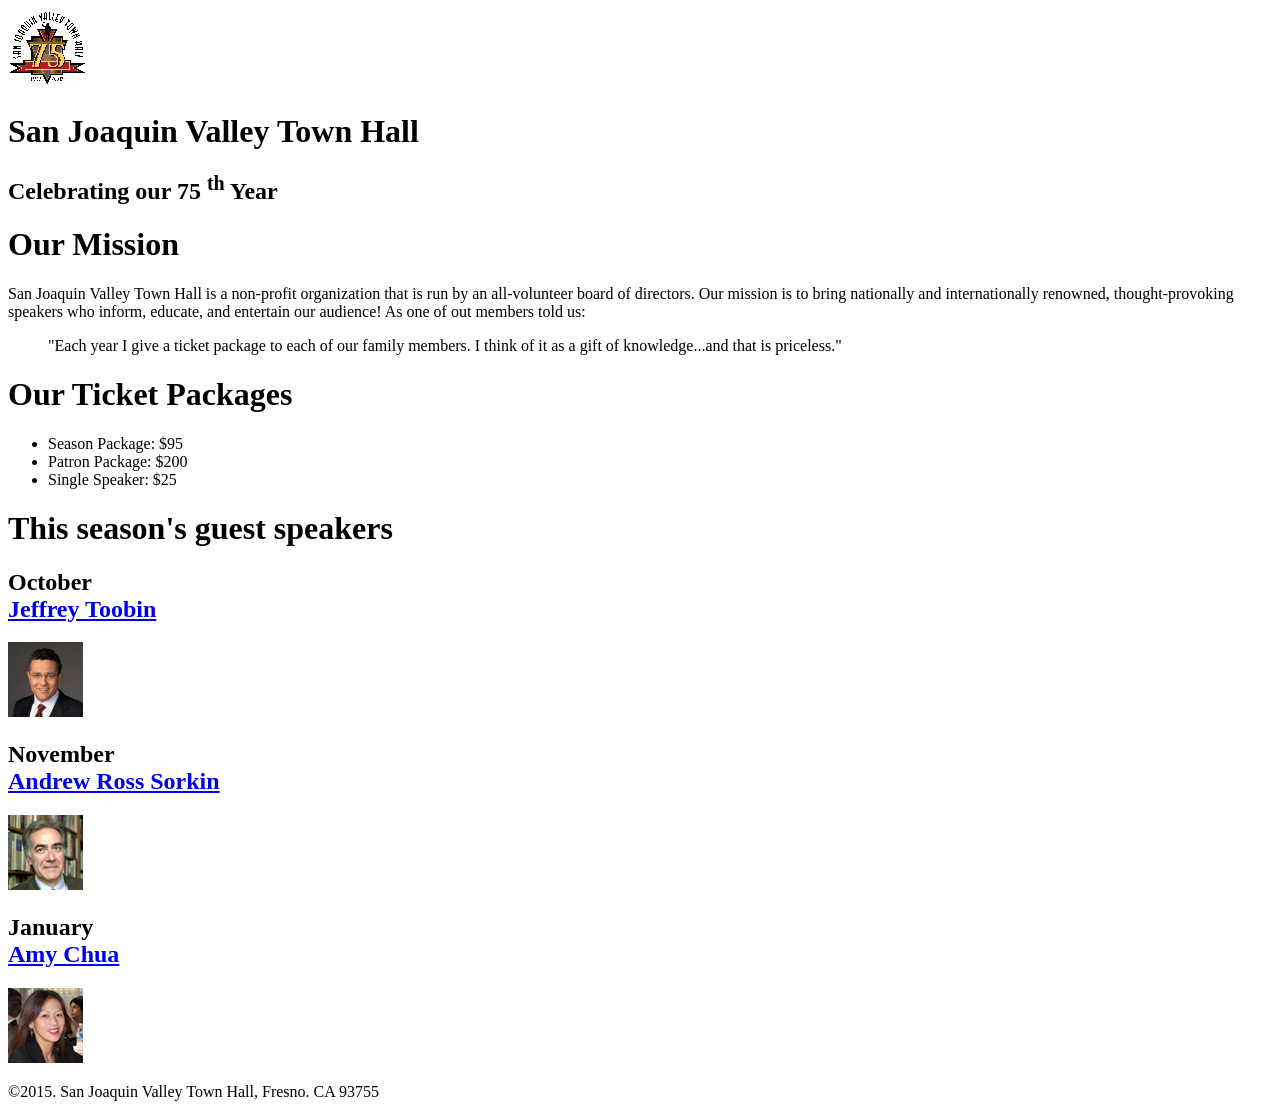
==== Ch03_Exercise/text/index.html @ c552c98c "add" ====
<!DOCTYPE html>
<html lang="en">
<head>
    <meta charset="UTF-8">
    <meta name="viewport" content="width=device-width, initial-scale=1.0">
    <title>Document</title>
</head>
<body>
    <img src="../images/anh.gif" alt="favicon">
    <h1>San Joaquin Valley Town Hall</h1>
    <h2>Celebrating our 75 <sup>th</sup> Year</h2>
    <h1>Our Mission</h1>
    <p>San Joaquin Valley Town Hall is a non-profit organization that is run by an all-volunteer board of directors. Our mission is to bring nationally
        and internationally renowned, thought-provoking speakers who inform, educate, and entertain our audience! As one of out members told us:</p>
    <blockquote>"Each year I give a ticket package to each of our family members. I think of it as a gift of knowledge...and that is priceless."</blockquote>
    <h1>Our Ticket Packages</h1>
    <ul>
        <li>Season Package: $95</li>
        <li>Patron Package: $200</li>
        <li>Single Speaker: $25</li>
    </ul>
    <h1>This season's guest speakers</h1>
    <h2>October<br><a href="../speakers/toobin.html">Jeffrey Toobin</a></h2>
    <img src="../images/im.jfif" alt="Jeffrey Toobin" alt="75">
    <h2>November<br><a href="../speakers/sorkin.html">Andrew Ross Sorkin</a></h2>
    <img src="../images/imgpm.jfif" alt="Andrew Ross Sorkin" alt="75">
    <h2>January<br><a href="../speakers/chua.html">Amy Chua</a></h2>
    <img src="../images/nu.jfif" alt="Amy Chua" alt="Amy Chua">
    
</body>
<footer> 
    <p>&copy;2015. San Joaquin Valley Town Hall, Fresno. CA 93755</p>
</footer>
</html>
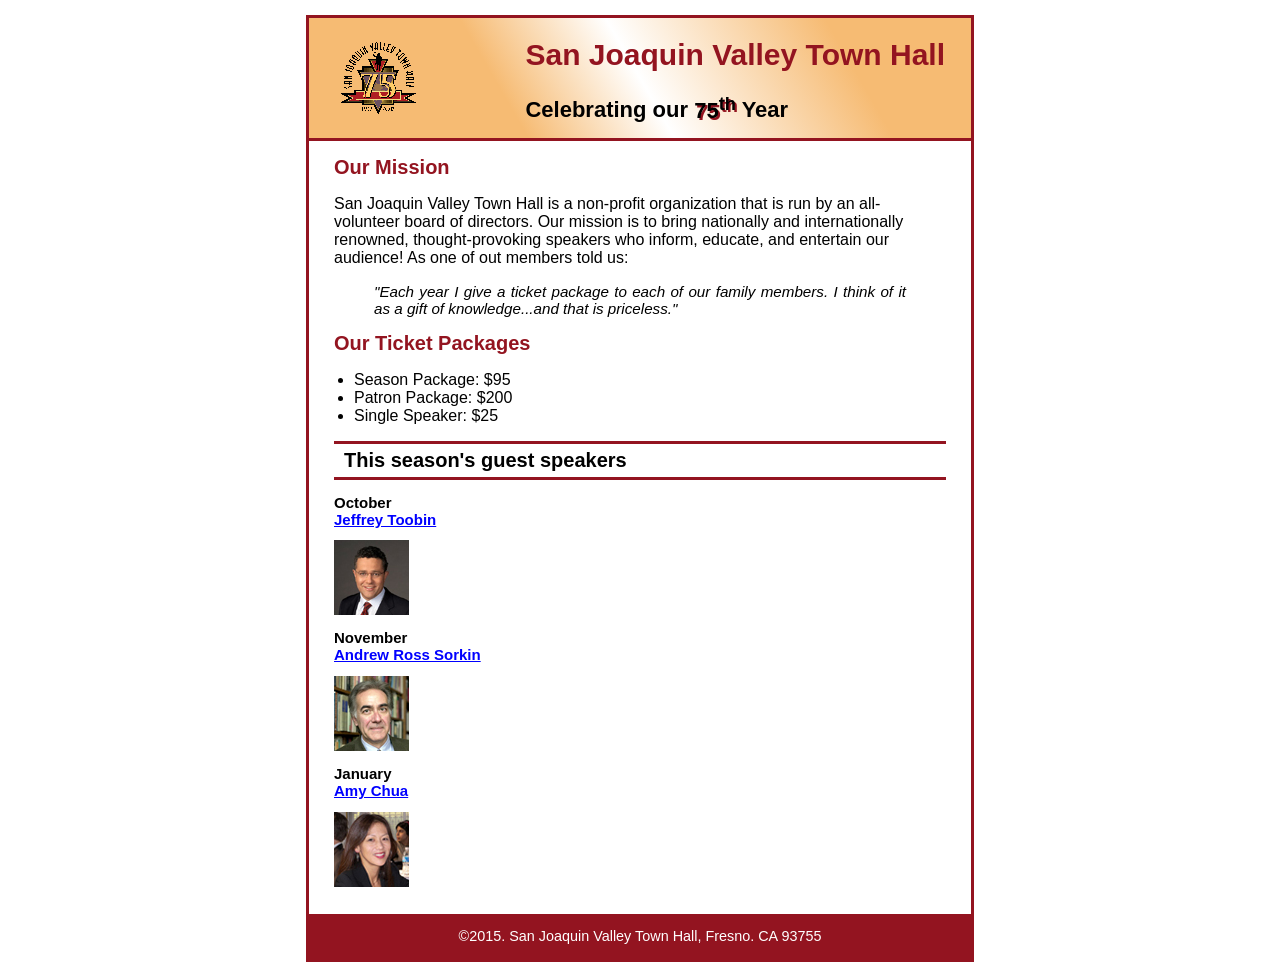
==== commit 2ef44195: "add exCH05" ====
--- a/Ch03_Exercise/text/index.html
+++ b/Ch03_Exercise/text/index.html
@@ -3,32 +3,42 @@
 <head>
     <meta charset="UTF-8">
     <meta name="viewport" content="width=device-width, initial-scale=1.0">
+    <link rel="stylesheet" href="../styles/style.css">
     <title>Document</title>
 </head>
 <body>
-    <img src="../images/anh.gif" alt="favicon">
-    <h1>San Joaquin Valley Town Hall</h1>
-    <h2>Celebrating our 75 <sup>th</sup> Year</h2>
-    <h1>Our Mission</h1>
-    <p>San Joaquin Valley Town Hall is a non-profit organization that is run by an all-volunteer board of directors. Our mission is to bring nationally
-        and internationally renowned, thought-provoking speakers who inform, educate, and entertain our audience! As one of out members told us:</p>
-    <blockquote>"Each year I give a ticket package to each of our family members. I think of it as a gift of knowledge...and that is priceless."</blockquote>
-    <h1>Our Ticket Packages</h1>
-    <ul>
-        <li>Season Package: $95</li>
-        <li>Patron Package: $200</li>
-        <li>Single Speaker: $25</li>
-    </ul>
-    <h1>This season's guest speakers</h1>
+    <div class="top">
+        <div class="left">
+            <img src="../images/anh.gif" alt="favicon">
+        </div>
+        <div class="right">
+            <h1>San Joaquin Valley Town Hall</h1>
+            <h2 class="celebrating">Celebrating our <span>75<sup>th</sup></span>  Year</h2>
+         </div>
+    </div>
+    <div class="center">
+        <h1>Our Mission</h1>
+        <p>San Joaquin Valley Town Hall is a non-profit organization that is run by an all-volunteer board of directors. Our mission is to bring nationally
+            and internationally renowned, thought-provoking speakers who inform, educate, and entertain our audience! As one of out members told us:</p>
+        <blockquote class="blockquote"><i>"Each year I give a ticket package to each of our family members. I think of it as a gift of knowledge...and that is priceless."</i></blockquote>
+        <h1>Our Ticket Packages</h1>
+        <ul>
+            <li>Season Package: $95</li>
+            <li>Patron Package: $200</li>
+            <li>Single Speaker: $25</li>
+        </ul>
+    </div>
+    <div class="people">
+    <h1 class="speakers">This season's guest speakers</h1>
     <h2>October<br><a href="../speakers/toobin.html">Jeffrey Toobin</a></h2>
     <img src="../images/im.jfif" alt="Jeffrey Toobin" alt="75">
     <h2>November<br><a href="../speakers/sorkin.html">Andrew Ross Sorkin</a></h2>
     <img src="../images/imgpm.jfif" alt="Andrew Ross Sorkin" alt="75">
     <h2>January<br><a href="../speakers/chua.html">Amy Chua</a></h2>
     <img src="../images/nu.jfif" alt="Amy Chua" alt="Amy Chua">
-    
+    </div>
 </body>
-<footer> 
+<footer class="footer"> 
     <p>&copy;2015. San Joaquin Valley Town Hall, Fresno. CA 93755</p>
 </footer>
 </html>
--- a/Ch03_Exercise/styles/style.css
+++ b/Ch03_Exercise/styles/style.css
@@ -0,0 +1,72 @@
+body{
+    width: 612px;
+    font-family: Verdana, Arial, Helvetica, sans-serif;
+    font-size: 100%;
+    margin: 15px auto;
+    border: 3px solid  #931420;
+    padding: 0px 25px;
+}
+h1{
+    color:  #931420;
+}
+a{
+    color: blue;
+}
+.top{
+    height: 120px;
+    margin: 0px -25px 10px -25px;
+    border-bottom: 3px solid #931420;
+    background-image: -webkit-linear-gradient(30deg, #f6bb73 0%, #f6bb73 30%, white 50%, #f6bb73 80%, #f6bb73 100%);
+}
+.top .left{
+    float: left;
+    padding: 20px 30px;
+}
+.top .right{
+    float: right;
+}
+.top .right h1{
+    font-size: 30px;
+    padding-right: 26px;
+}
+.top .right .celebrating{
+    font-size: 22px;
+}
+.celebrating span{
+    color:black;
+    text-shadow: 2px 2px #931420;
+}
+.center{
+    margin-top: 15px;
+}
+.center h1{
+    font-size: 20px;
+}
+.center .blockquote{
+    text-align:justify;
+    font-size: 95%;
+}
+.people{
+    font-size: 10px;
+}
+.center ul{
+    padding-left: 20px;
+}
+.people h1{
+    color: black;
+    border-bottom: 3px solid #931420;
+    border-top: 3px solid #931420;
+    padding: 5px 10px;
+}
+.footer{
+    margin: 25px -25px 0px -25px;
+    padding-left: 0px;
+}
+.footer p{
+    font-size: 90%;
+    text-align: center;
+    background-color: #931420;
+    color: white;
+    margin: 0em ;
+    padding: 1em;
+}
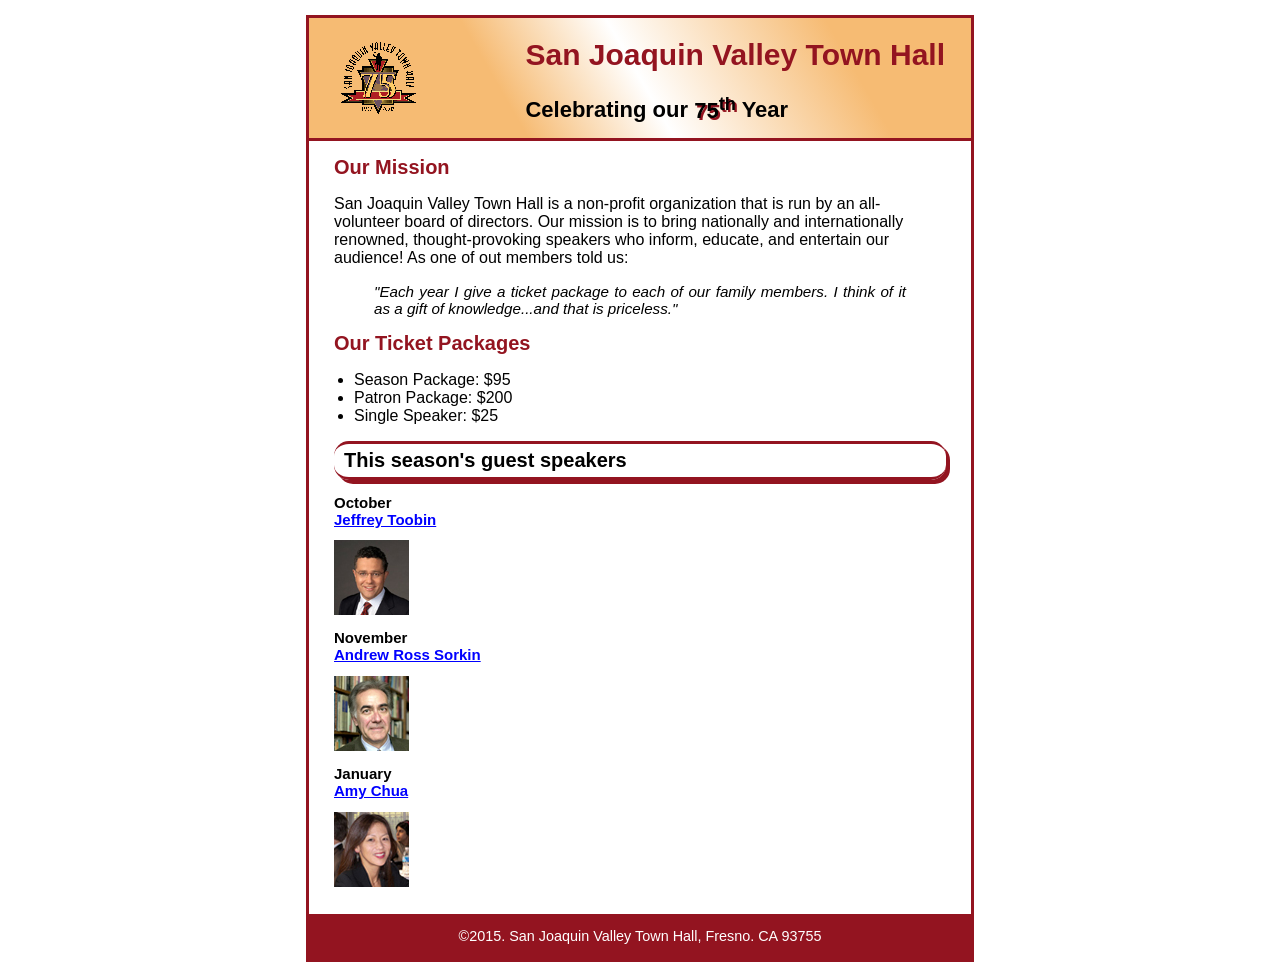
==== commit a638d279: "add exCH05" ====
--- a/Ch03_Exercise/text/index.html
+++ b/Ch03_Exercise/text/index.html
@@ -29,13 +29,13 @@
         </ul>
     </div>
     <div class="people">
-    <h1 class="speakers">This season's guest speakers</h1>
-    <h2>October<br><a href="../speakers/toobin.html">Jeffrey Toobin</a></h2>
-    <img src="../images/im.jfif" alt="Jeffrey Toobin" alt="75">
-    <h2>November<br><a href="../speakers/sorkin.html">Andrew Ross Sorkin</a></h2>
-    <img src="../images/imgpm.jfif" alt="Andrew Ross Sorkin" alt="75">
-    <h2>January<br><a href="../speakers/chua.html">Amy Chua</a></h2>
-    <img src="../images/nu.jfif" alt="Amy Chua" alt="Amy Chua">
+        <h1 class="speakers">This season's guest speakers</h1>
+        <h2>October<br><a href="../speakers/toobin.html">Jeffrey Toobin</a></h2>
+        <img src="../images/im.jfif" alt="Jeffrey Toobin" alt="75">
+        <h2>November<br><a href="../speakers/sorkin.html">Andrew Ross Sorkin</a></h2>
+        <img src="../images/imgpm.jfif" alt="Andrew Ross Sorkin" alt="75">
+        <h2>January<br><a href="../speakers/chua.html">Amy Chua</a></h2>
+        <img src="../images/nu.jfif" alt="Amy Chua" alt="Amy Chua">
     </div>
 </body>
 <footer class="footer"> 
--- a/Ch03_Exercise/styles/style.css
+++ b/Ch03_Exercise/styles/style.css
@@ -46,16 +46,18 @@
     text-align:justify;
     font-size: 95%;
 }
+.center ul{
+    padding-left: 20px;
+}
 .people{
     font-size: 10px;
 }
-.center ul{
-    padding-left: 20px;
-}
-.people h1{
+.people .speakers{
     color: black;
     border-bottom: 3px solid #931420;
     border-top: 3px solid #931420;
+    border-radius: 15px;
+    box-shadow: 4px 4px #931420;
     padding: 5px 10px;
 }
 .footer{
